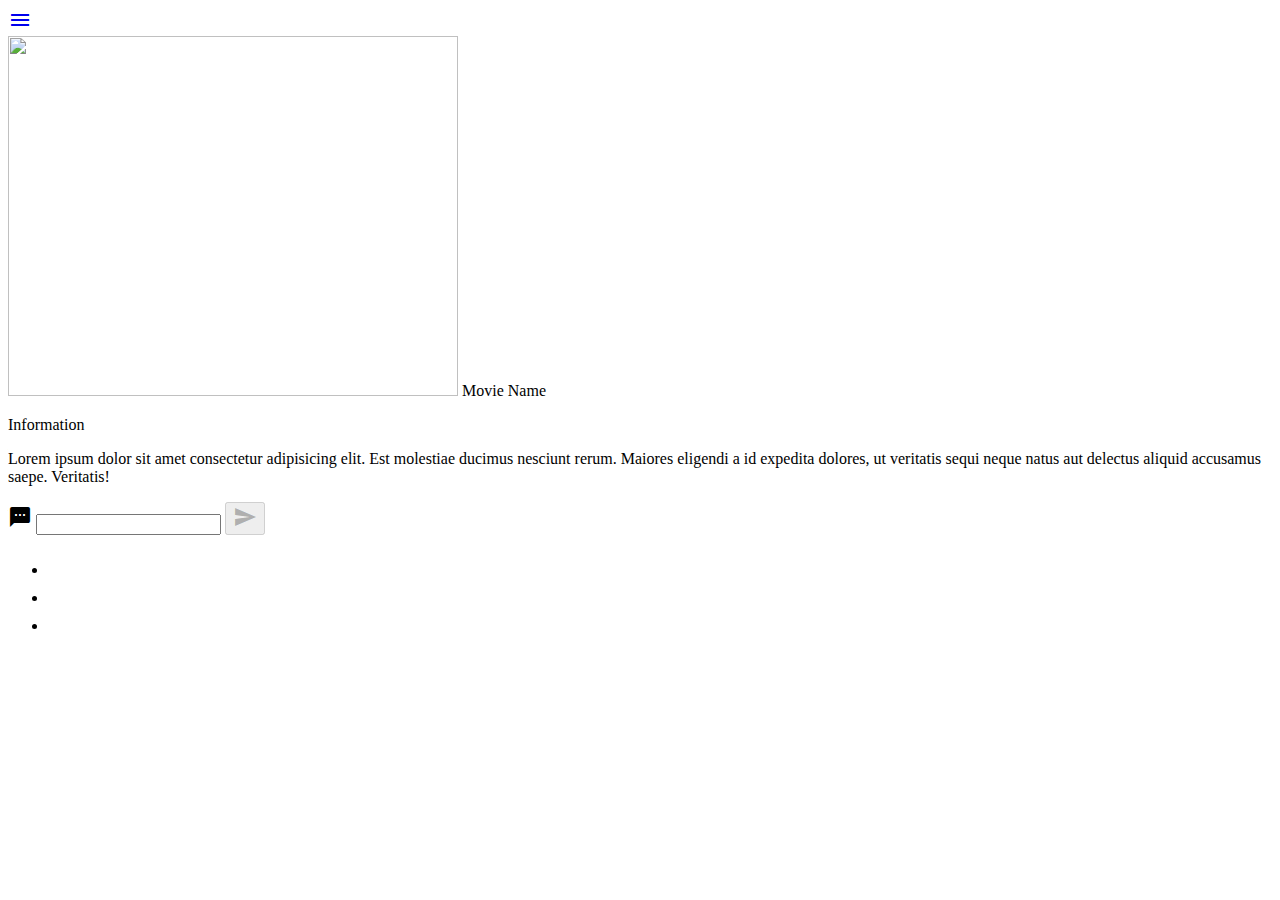
==== views/comments.html @ 7af38388 "boton de salida y arreglo de sidebar" ====
<!DOCTYPE html>
<html lang="en">

<head>
  <meta charset="UTF-8">
  <meta name="viewport" content="width=device-width, initial-scale=1.0">
  <meta http-equiv="X-UA-Compatible" content="ie=edge">
  <title>Chat</title>
  <link href="https://fonts.googleapis.com/icon?family=Material+Icons" rel="stylesheet">
  <link type="text/css" rel="stylesheet" href="../vendors/materialize/css/materialize.css" />
  <link rel="stylesheet" type="text/css" href="../css/main-two.css">
  <link rel="shortcut icon" href="../assets/img/img-logo/logo-title.png">
</head>

<body>

  <body>
    <div class="row">
      <div class="col s12">
      <header>
        <!-- Nav Izquierda -->
        <nav>
          <div class="nav-wrapper" id="movie-ups-color">
            <a href="#!" class="brand-logo"></a>
            <a href="#" data-activates="mobile-demo" class="button-collapse">
              <i class="material-icons">menu</i>
            </a>
          </div>
        </nav>
      </header>
  
        <div class="row">
          <div class="col s12 m7">
            <div class="card">
              <div class="card-image">
                <img src="../assets/img/descarga.JPG" class="img-responsive" style="width: 50vh; height: 40vh !important;">
                <span class="card-title">Movie Name</span>
              </div>
              <div class="card-content">
                <p class="movie-information">Information</p>
                <p class="movie-information"> Lorem ipsum dolor sit amet consectetur adipisicing elit. Est molestiae ducimus nesciunt rerum. Maiores eligendi a id expedita dolores, ut veritatis sequi neque natus aut delectus aliquid accusamus saepe. Veritatis!</p>
              </div>
              <div class="previous-comments">

              </div>
              <div class="card-action">
                <div id="comments">
                      <ul id="comments-ul">
        
                      </ul>
        
                </div>
                <div class="input-field">
                  <i class="material-icons">textsms</i>
                  <input type="text" id="autocomplete-input" class="autocomplete">
                  <button type="submit" id="send" class="btn-floating btn-color" disabled>
                    <i class="material-icons">send</i>
                  </button>
                </div>
              </div>
            </div>
          </div>
        </div>

        <div class="tab-menu-holder">
          <ul>
            <li class="tab-item-btn active">
              <a style="color:white" href="newsfeed.html">
                <i class="material-icons">public</i>
              </a>

            </li>
            <li class="tab-item-btn">
              <a style="color:white" href="search.html">
                <i class="material-icons">search</i>
              </a>
            </li>
            <li class="tab-item-btn">
              <a style="color:white" href="notification.html">
                <i class="material-icons">notifications</i>
              </a>
            </li>
          </ul>
        </div>
      </div>
    </div>
        <script type="text/javascript" src="../vendors/jquery/jquery-3.2.1.min.js"></script>
        <script src="https://momentjs.com/downloads/moment-with-locales.js"></script>
        <script src="https://www.gstatic.com/firebasejs/4.8.1/firebase.js"></script>
        <script type="text/javascript" src="../vendors/materialize/js/materialize.min.js"></script>
        <script src="../js/comments.js"></script>
  </body>

</html>
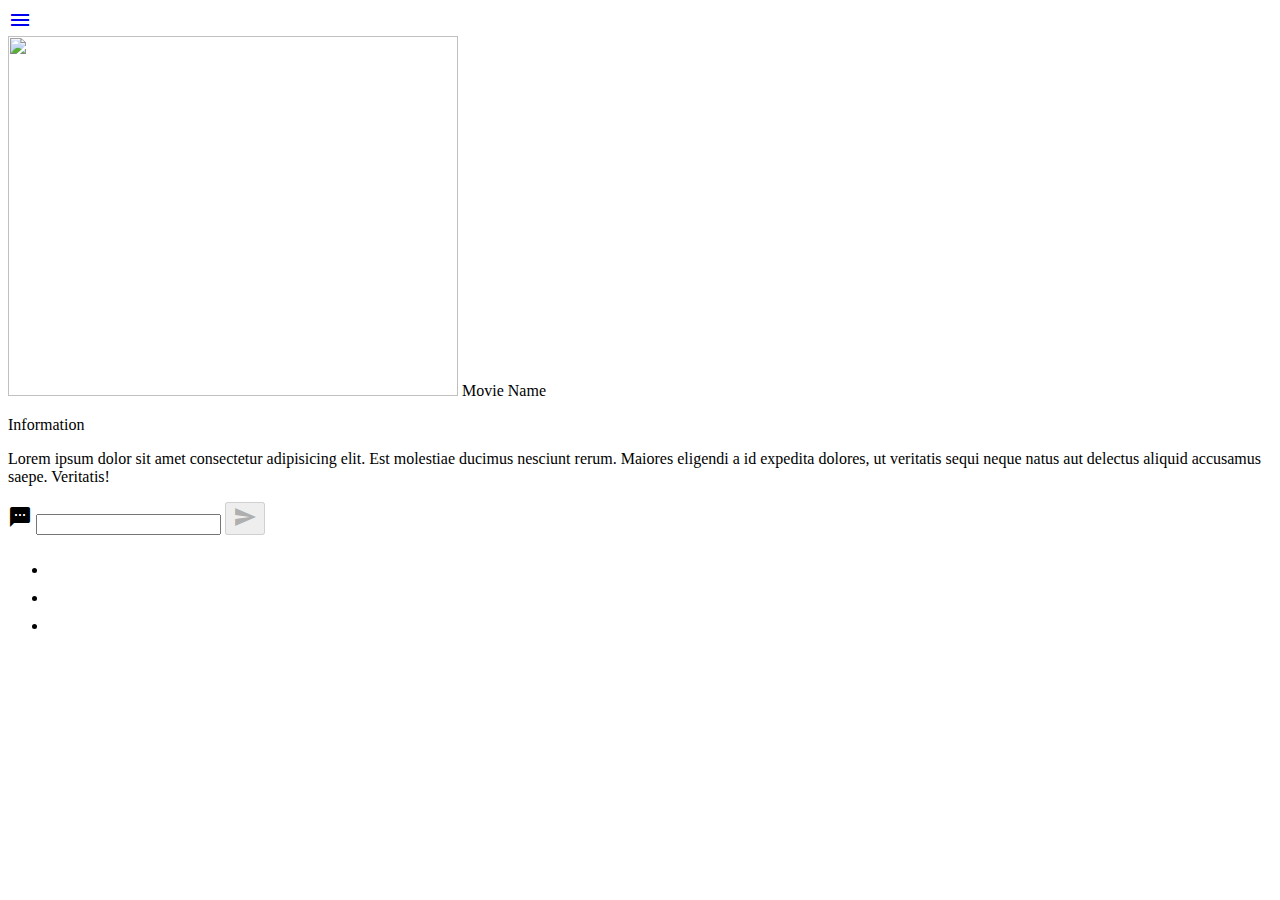
==== commit b38126fb: "Añadiendo PPT" ====
--- a/views/comments.html
+++ b/views/comments.html
@@ -1,6 +1,5 @@
 <!DOCTYPE html>
 <html lang="en">
-
 <head>
   <meta charset="UTF-8">
   <meta name="viewport" content="width=device-width, initial-scale=1.0">
@@ -11,9 +10,7 @@
   <link rel="stylesheet" type="text/css" href="../css/main-two.css">
   <link rel="shortcut icon" href="../assets/img/img-logo/logo-title.png">
 </head>
-
 <body>
-
   <body>
     <div class="row">
       <div class="col s12">
@@ -28,7 +25,6 @@
           </div>
         </nav>
       </header>
-  
         <div class="row">
           <div class="col s12 m7">
             <div class="card">
@@ -61,7 +57,6 @@
             </div>
           </div>
         </div>
-
         <div class="tab-menu-holder">
           <ul>
             <li class="tab-item-btn active">
@@ -90,5 +85,4 @@
         <script type="text/javascript" src="../vendors/materialize/js/materialize.min.js"></script>
         <script src="../js/comments.js"></script>
   </body>
-
 </html>